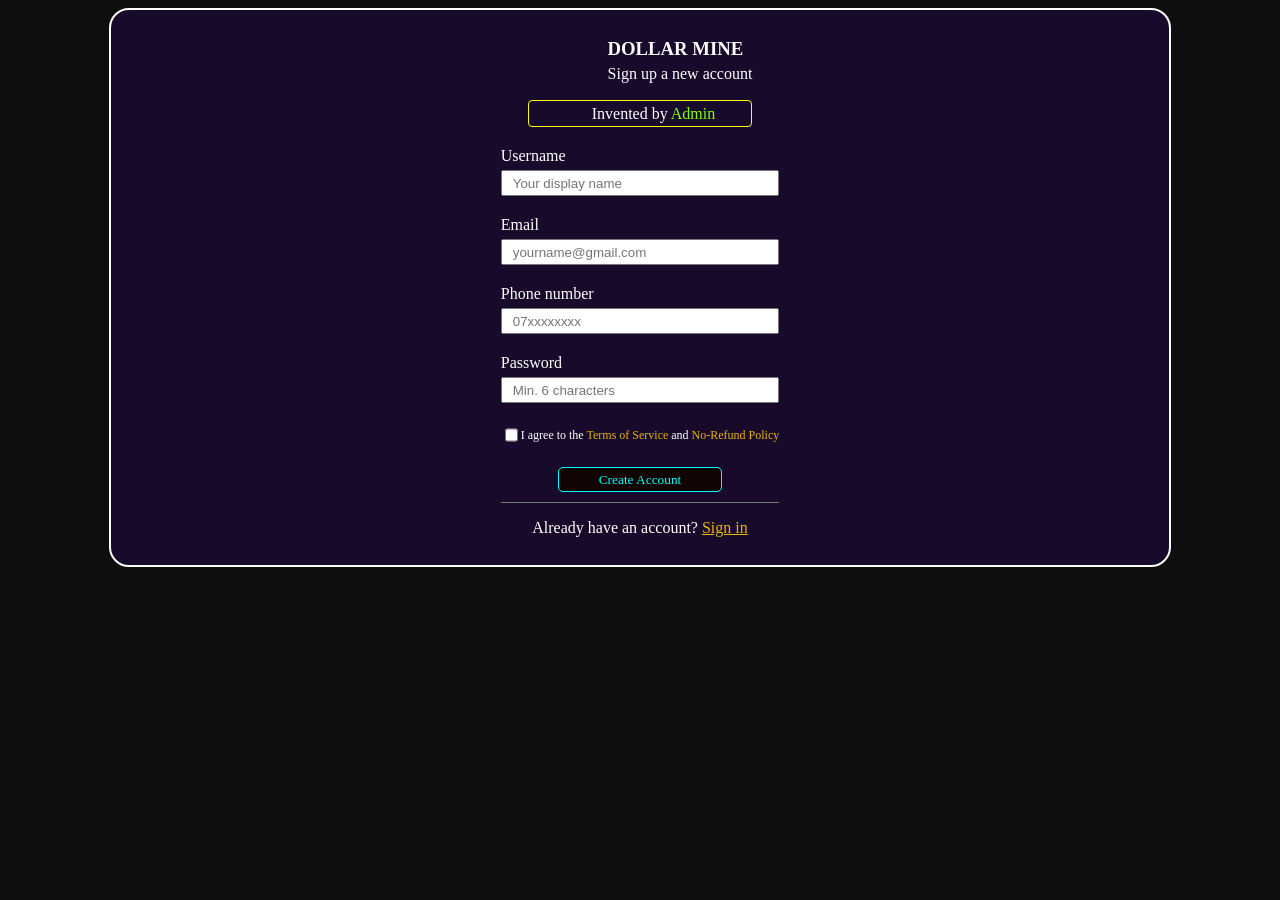
==== index.html @ 359713c2 "Fix HTML structure and update image source" ====
<!DOCTYPE html>
<html lang="en">
<head>
    <meta charset="UTF-8">
    <meta name="viewport" content="width=device-width, initial-scale=1.0">
    <title>login-page</title>
    <link rel="stylesheet" href="style.css">
    <link rel="stylesheet" href="script.js">
</head>
<body>
 <div class="signup-page">
   <div class="login-header">
        <div class="top2">
            <div class="login-logo"><img src="images (1).jfif" alt=""></div>
            <div class="web-name">
                <h3>DOLLAR MINE</h3>
                <p>Sign up a new account</p>
            </div>
        </div>
            <div class="notice2">
                 <img class="admin" src="images/admin.jfif" alt="">
                    <p>Invented by <span>Admin</span></p>
            </div>
   </div>      
    <div class="identity">
        <label for="">Username <span class="bracket"></span></label>
        <input type="text" placeholder="Your display name">

        <label for="">Email</label>
        <input type="email" placeholder="yourname@gmail.com">

        <label for="">Phone number</label>
        <input type="text" placeholder="07xxxxxxxx">
        <label for="">Password</label>
        <div class="show-password2">
               <input type="password"  id="" placeholder="Min. 6 characters">
               <div class="eye2" ><img src="images/close-eye.jfif" alt=""></div> 
        </div>

       
         <div class="checkbox2">
             <input type="checkbox">
             <p>I agree to the <span class="signup-span">Terms of Service </span>and <span class="signup-span">No-Refund Policy</span></p>
         </div>
    </div>
    <button class="create-account">Create Account</button>
    <div class="signup-line"></div>
    <p class="signup-root">Already  have an account? <a href="https://pedrollaverrissie.github.io/login/" target="_blank">Sign in</a></span></p>
              
</body>
</html>
---- style.css ----
.page1{
    display: flex;
   background: linear-gradient(1989deg, #7cd8ef, #f5f7f8, #d9dada);
  position: relative;
  height: 1500px;
  
   
}

.header{
z-index: 50;
display: flex;
position: fixed;
justify-content: center;
align-items: center;
height: 50px;
left: 30px;
right: 30px;
background-color:white;
border-radius: 8px;
top: 30px;


}
.left{
    display: flex;
    flex: 1;
    flex-shrink: 1;
    min-width: 40px;
    margin-left: 8px;
    justify-content: left;


}
.left img{

    width: 30px;
    mix-blend-mode:multiply;
}
.center,.center1{
   
 display: flex;
 flex: 1;
 position: relative;
 margin-right: 10px;
 flex-wrap: nowrap;
 height: 40px;
 align-items: center;
 justify-content: end;



}
.right{
    align-items: center;
    margin-right: 15px;
    display:none;
    width:40px;
    text-align: center;
   

}
.menu-btn{
     width: 100%;
     text-align: center;
    
    
}

.menu-image{
    width:20px;
        
}
@media (max-width: 860px) {
  .right{
    display: block; 
    cursor: pointer !important;
  }
}
@media (max-width: 860px) {
  .menu-btn{
    display: block; 
    cursor: pointer !important;
  }
}
@media (max-width: 860px) {
  .menu-image{
    display: block; 
    cursor: pointer !important;
  }
}


.menu-list{
    
    gap: 20px;
    display: none;
    list-style: none;
    position: absolute;
    top: -2px;
    left: 0px;
    font-size: 15px;

   
   
}
@media (min-width: 860px) {
  .menu-list{
    
    display: flex;
    flex: 1;
    cursor: pointer;
    
  }
}
 
.menu-tab{
 display: flex;
 z-index: 3;
 flex-direction: column;
 position: fixed;
 background-color: rgb(249, 247, 247);
 top: 82px;
 left: 50px;
 right: 80px;
 bottom: 120px;
 font-family: Verdana, Geneva, Tahoma, sans-serif;
 font-size: 26px;
 border-radius: 20px;
 


}
.menu-tab-items{
    display: flex;
    flex-direction: column;
    list-style: none;
    gap: 20px;
    justify-content: space-between;
    z-index: -20;
    
}
.menu-tab span{
   color: black;
   text-align: left;
   margin-left: 100px;
   display: flex;
   flex-direction: column;
   gap: 0;
   justify-content: end;
   margin-left: 250px;
   margin-top: -30px;
   cursor: pointer;
}
.menu-tab.active {
    opacity: 1;
}
 @media (min-width: 860px) {
    .menu-tab.active {
    opacity: 0;
   

  } }
.header-button{
   display: flex;
    flex: 1;
    gap: 20px;
     height: 30px;
    justify-content: center;
  
}

.signup,.login{
    font-family: 'Franklin Gothic Medium', 'Arial Narrow', Arial, sans-serif;
    font-weight:lighter;
    border: solid;
    border-width: 1.3px;
    border-color: rgba(26, 22, 22, 0.527);
    border-radius: 8px;
    height: 100%;
    text-align: center;
    padding: 5px;
   border: 1px solid red;
   cursor: pointer;
   display: flex;
   justify-content: center;
   flex: 1;
   text-align: center;
   flex-direction: row;
   width: fit-content;
   
   
}


.signup{
    background-color: black;
    color: white;
}
.login,.login1{
    background-color: white;
    padding: 5px;
}

@media (min-width: 860px) {
  .header-button{
    display:flex;
    flex: 0.5;
   justify-content: end;
    
    cursor: pointer;
  }
}
@media (min-width: 860px) {
  .login, .signup{
   justify-content: center;
   font-size:15px ;
   font-family: serif;
   font-weight: bold;
   border: 1px solid rgb(0, 255, 4);
  } 

  .signup{
    background-color: rgba(255, 255, 255, 0.995);
    color: rgb(5, 5, 5);
     border: 1px solid rgb(114, 246, 6);
  }
}


.container{
 display: flex;
 flex-direction: column;

 align-items: center;
 width: 100%;
}
.rate{
 display: flex;
 width: 80%;
 height: 350px;
 margin-top: 3cm;
 justify-content: center;
 align-items: center;
 flex-direction: column;
 
}
.shoutout{
    display: flex;
    justify-content: center;
    background-color: aliceblue;
    text-align: center;
    align-items: center;
    width: 70%;
    align-self: center;
    border: solid;
    border-color:rgb(115, 79, 16);
    border-width: 1.4px;
    border-radius: 50px;
    height: 30px;
    font-family: Arial, Helvetica, sans-serif;
    font-size: 12px;
    z-index: 10;
}
.shoutout:hover{
    font-size: 14px;
}
span{
    color: rgb(248, 89, 16);
    align-self: center;
    
}
.insight{
    font-family: Georgia, 'Times New Roman', Times, serif;
    font-size: 20px;
    margin-top: 20px;
    text-align: center;
    width: 80%;
    align-self: center;
    
}

.signup2 ,.login1 ,.signup3{
    width: 18%;
    background-color: black;
    border-radius: 10px;
    height: 30px;
    align-content: center;
    background-color:black;
    font-family: 'Franklin Gothic Medium', 'Arial Narrow', Arial, sans-serif;
    color: white;
    border: 0;
    border-radius: 10px;
    cursor: pointer;
    border: 1px solid rgb(8, 7, 7);
    margin-right: 10px;
    
    
} 

.center-button{

display: flex;
align-items: center;
justify-content: end;
text-align: center;
gap: 20px;
margin-top: 30px;

}
.login1{
    background-color: white;
    padding: 5px;
    color: black;
}
.signup3{
    width: 90%;
    border: 0;
   
    margin-top: 30px;
    z-index: 30;

}
.signup3:hover{
     cursor: pointer;
}
.expectations{
    display: flex;
    margin-top: 80px;
    flex-direction: column;   
     width: 95%;
    text-align: center;
    justify-content: center;
    margin-top: 20px;
    gap: 10px;
}
.expectations div{
    border: solid;
    border-radius: 20px;
    border-width: 1.2px;
}
.expectations img{
  width: 180px;
  margin-top: 20px;
  mix-blend-mode: multiply;
 
}
.expectations .exp-header{
    border:0;
}

.exp2{
    
}
.exp3{
  
    padding-bottom: 20px;
}
.about{
    position: relative;
    background-color: red;
}

 .tooltip{
    position: absolute;
    width: 280px;
    text-align: center;
    background-color: rgb(181, 178, 178);
    display:none;
    border-radius: 10px;
    top: 30px;
    
    
}

.about:hover .tooltip{
   display: block;
   transition: 0.15s;
}


/*signup page*/


.signup-page{
   display: flex;
   flex-direction: column;
   background-color: rgb(24, 10, 42);
   border: 2px solid white;
   justify-content: center;
   align-items: center;
   color: white;
   border-radius: 20px;
   margin-left: 8%;
   margin-right: 8%;
   

}
.signup-page span{
    color:  rgb(234, 179, 8);
    
}
.top2{
    display: flex;
    align-items: center;
    gap: 20px;
    margin-top: 20px;
    
   
}
.web-name p, h3{
    margin: 0;
}
h3{
    margin-bottom: 5px;
}
.notice2{
 display: flex;
    border: 0.1px solid yellow;
    border-radius: 4px;
    height: 25px;
    align-items: center;
    margin-top: 10px;
    justify-content: center;
    padding-right: 5px;
    position: relative;
}
.admin{
    position: absolute;
    width: 21px;
    border-radius: 2px;
    left:38px;
    background-color: yellow;
}
.notice2 p{
    margin-left: 32px;
}
.notice2 span{
    color: chartreuse;
}
.identity{
    display: flex;
    flex-direction: column;
    
}
.identity label{
    margin-bottom: 5px;
    margin-top: 20px;
}
.identity input{
    height: 20px;
    padding-left: 10px;
    
}
.show-password2 {
    display: flex;
    justify-content:left;
    align-items: start;
    height: 26px;
    position: relative;
}
.identity div{
    justify-content: left;
}
.show-password2 input{
   display: flex;
   flex: 1;
   padding-right: 34px;
    
    
}

.eye2{
    width: 20px;
    position: absolute;
    cursor: pointer;
    right: 10px;
    top: 3px;
    background-color: white;
    
  
}
.eye2 img{
 width: 100%;
    mix-blend-mode: multiply;
    z-index: 1;
    vertical-align: middle;
}
.checkbox2{
    display: flex;
    margin-top: 20px;
    margin-bottom: 20px;
    justify-content: left;
    align-items: center;
    height: 24px;
    font-size: 12px;
}
.create-account{
    display: flex;
    padding-left: 40px;
    padding-right: 40px;
    background-color: rgb(16, 4, 4);
    border: 1px solid;
    border-radius: 5px;
    box-shadow: 2px;
    cursor: pointer;
    color:aqua;
    height: 25px;
    align-items: center;
    font-family: Georgia, 'Times New Roman', Times, serif;
   }
.signup-line ,.payment-line{
    display: flex;
    height: 1px;
    background-color: rgb(115, 115, 116);
    border: none;
    width: 278px;
    margin-top: 10px;
}
.signup-root{
 margin-bottom: 28px;
}
.signup-root p{
    color: rgb(234, 179, 8);
}
a{
    cursor: pointer;
    color: rgb(234, 179, 8);
    transition: 0.5s;
} 
.line2{
    display: flex;
    align-items: center;
    justify-content: center;
}
.line2::before,
.line2::after {
    content: "";
    width: 78px; /* line length */
    height: 1px;
    background: rgb(141, 140, 140);
}
.line2::before {
    margin-right: 10px;
}

.line2::after {
    margin-left: 10px;
}

/*Login page*/


body{
    height: 95vh;
    background-color: rgb(15, 14, 14);
}
.login-container{
    margin-top: 80px;
    display: flex;
     background: rgb(24, 10, 42);
    font-family:'Franklin Gothic Medium', 'Arial Narrow', Arial, sans-serif;
    flex-direction: column;
    justify-content: center;
    align-self: center;
    border: 2px solid ;
    align-items: center;
     color: white;
    border-radius: 20px;
    font-size: 12px;
    padding-bottom: 40px;
    padding-top: 40px;
    margin-left: 10%;
    margin-right: 10%;
   
    
}
.top{
    display: flex;
    align-items: center;
    gap: 20px;
    
     margin-bottom: 10px;
   
}
.password{
    display: flex;
    justify-content: space-between;
    width: 264px;
   
}
.forgot{
    color: rgb(234, 179, 8); ;
     cursor: pointer;

}
.forgot:hover{
    text-decoration: underline;
}

.show-password{
   display: flex;
   position: relative; 
   justify-content: left;
   align-items: center;
   vertical-align: center;   
}
.show-password input{
   display: flex;
   flex: 1; 
   padding-right: 34px; 
    
}
.show-password input::placeholder{
  color: rgb(123, 122, 122);
}
.eye{
    width: 20px;
    position: absolute;
    cursor: pointer;
    right: 10px;
    top: 5px;
    
      
}
.eye img{
    width: 100%;
    mix-blend-mode: multiply;
    z-index: 1;
    vertical-align: middle;
}
.login-header{
    display: flex;
    flex-direction: column;
    color: white;
}

.notice{
    display: flex;
    border: 0.1px solid yellow;
    border-radius: 10px;
    height: 25px;
    align-items: center;
    margin-bottom: 15px;
}
.notice p{
   margin-left: 10px;
   margin-right: 10px;
}
.notice span{
    color: rgb(234, 179, 8);
}
.login-logo{
 width: 60px;
 height: 60px;

}
.login-logo img{
    width: 100%;
    border-radius: 50%;
}
.credentials{
    display: flex;
    flex-direction: column;
   gap: 4px;
 width: 264px;
  
}
.credentials input{
     color:black;
     height: 25px;
     border-radius: 10px;
     border: 1px solid rgb(165, 165, 165);
     padding-left: 14px;
     background-color: rgb(225, 223, 223);
   
}
.email-input{
    margin-bottom: 10px;
}
.checkbox{
    display: flex;
   
    align-items: center;
    text-align: center;
    justify-content: start;
    margin-bottom: 10px;
    height: 30px;
}
.checkbox input{
    margin-right: 6px;
    margin-top: 10px;
    background-color: greenyellow;
    vertical-align: center;
    cursor: pointer;
}

.checkbox p{
    
     vertical-align: center;
}
.bottom{
    display: flex;
    flex-direction: column;
  
    width: 264px;
}
.login-btn{
    height: 30px;
    display: flex;
    align-items: center;
    justify-content: center;
    border-radius: 10px;
    border: 1px solid rgb(135, 114, 114);
    cursor: pointer;
    background-color: rgb(25, 25, 25);
    color: rgb(6, 214, 241);
}
.media{
    display: flex;
    justify-content: space-between;
}
.media button{
    display: flex;
    justify-content: center;
    width: 30%;
    height: 26px;
    align-items: center;
    text-align: center;
    border-radius: 10px;
    border: 1px solid grey;
    
}
.media button:hover{
    cursor: pointer;
}
.media img{
    width: 40%;
   
    mix-blend-mode: multiply;
}
.root span{
    color: rgb(234, 179, 8);
    margin-left: 4px;
}
.root span:hover{
    cursor: pointer;
    text-decoration: underline;
}
.line2{
    font-size: 8.5px;
    color: grey;
}
.payment-page{
    background-color:rgb(24, 10, 42);
    color: white;
    display: flex;
    flex-direction: column;
    justify-content: center;
    align-items: center;
    margin-top: 90px;
    padding-bottom: 30px;
    padding-top: 30px;
    margin-left: 2%;
    margin-right: 2%;
    border-radius: 20px;
    border: 1px solid rgb(168, 157, 120);
     box-shadow: 0 0 5px #ffc400;
     font-family: 'Segoe UI', Tahoma, Geneva, Verdana, sans-serif;
}
.payment-top{
    display: flex;
    flex-direction: column;
    align-items: center;
   
}
.payment-top span{
    color: yellow;
}
.payment-top p{
   text-align: center;
    width: 60%;
    margin: 0;
    margin-bottom: 20px;
}
.payment-top h4{
    margin: 0;
    margin-bottom: 10px;
    margin-top: 10px;
}
.payment-credentials{
    display: flex;
    flex-direction: column;
    border: 1px solid;
    padding: 10px;
    border-radius: 10px;
    margin-bottom: 20px;
}
.tel{
    display: flex;
    gap: 30px;
    align-items: center;
}
.tel input{
    display: flex;
    height: 20px;
    flex: 1;
    padding-left: 5px;
    
}
.fee{
    display: flex;
    gap: 30px;
   
}
.transact{
    display: flex;
    align-items: center;
    justify-content: center;
    width: 40px;
    border-radius: 50%;
    box-shadow: 0 0 5px #00bbff;
   
}
.transact img{
   width: 100%;
}
.amount{
    color: yellow;
}
.payment-line{
    width: 326px;
}
.pay{
    background-color: #02f785;
    border: 0;
    padding: 10px;
    font-weight:bolder;
    border-radius: 5px;
     box-shadow: 0 0 8px #00ff40;
     cursor: pointer;
}
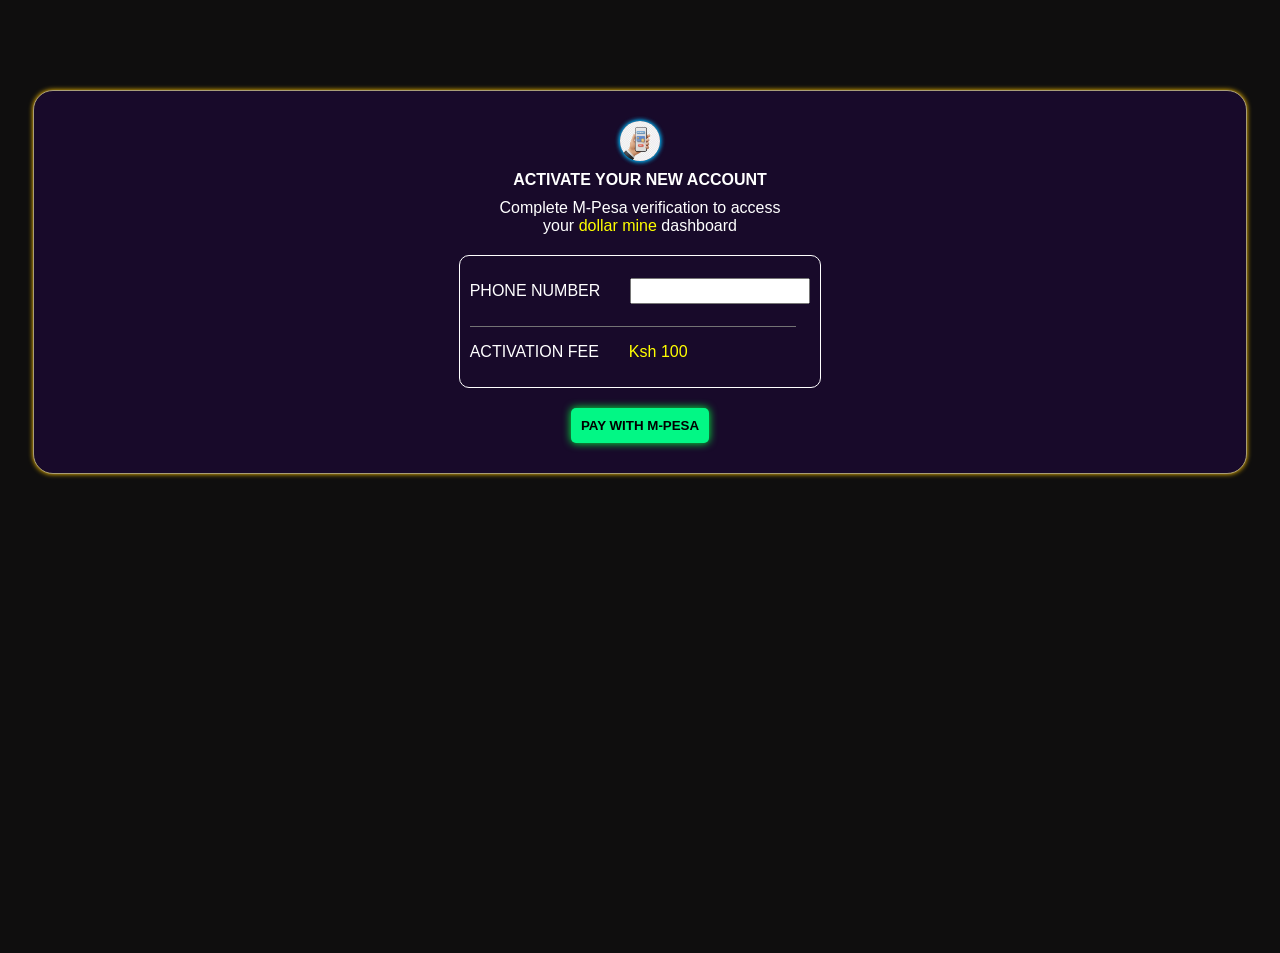
==== commit f8700212: "Update index.html" ====
--- a/index.html
+++ b/index.html
@@ -3,49 +3,33 @@
 <head>
     <meta charset="UTF-8">
     <meta name="viewport" content="width=device-width, initial-scale=1.0">
-    <title>login-page</title>
+    <title>Payment</title>
     <link rel="stylesheet" href="style.css">
     <link rel="stylesheet" href="script.js">
 </head>
 <body>
- <div class="signup-page">
-   <div class="login-header">
-        <div class="top2">
-            <div class="login-logo"><img src="images (1).jfif" alt=""></div>
-            <div class="web-name">
-                <h3>DOLLAR MINE</h3>
-                <p>Sign up a new account</p>
+        <div class="payment-page">
+            <div class="payment-top"> 
+                <div class="transact">
+                     <img class="transact" src="transaction image.jfif" alt="">
+                </div>
+              
+                <h4>ACTIVATE YOUR NEW ACCOUNT</h4>
+                <P>Complete M-Pesa verification to access your <span>dollar mine</span> dashboard</P>
             </div>
+            <div class="payment-credentials">
+                <div class="tel">
+                    <p>PHONE NUMBER</p>
+                    <input type="text">
+                </div>
+                <div class="payment-line"></div>
+                <div class="fee">
+                    <p>ACTIVATION FEE</p>
+                    <p class="amount">Ksh 100</p>
+
+                </div>
+            </div>
+            <button class="pay">PAY WITH M-PESA</button>
         </div>
-            <div class="notice2">
-                 <img class="admin" src="images/admin.jfif" alt="">
-                    <p>Invented by <span>Admin</span></p>
-            </div>
-   </div>      
-    <div class="identity">
-        <label for="">Username <span class="bracket"></span></label>
-        <input type="text" placeholder="Your display name">
-
-        <label for="">Email</label>
-        <input type="email" placeholder="yourname@gmail.com">
-
-        <label for="">Phone number</label>
-        <input type="text" placeholder="07xxxxxxxx">
-        <label for="">Password</label>
-        <div class="show-password2">
-               <input type="password"  id="" placeholder="Min. 6 characters">
-               <div class="eye2" ><img src="images/close-eye.jfif" alt=""></div> 
-        </div>
-
-       
-         <div class="checkbox2">
-             <input type="checkbox">
-             <p>I agree to the <span class="signup-span">Terms of Service </span>and <span class="signup-span">No-Refund Policy</span></p>
-         </div>
-    </div>
-    <button class="create-account">Create Account</button>
-    <div class="signup-line"></div>
-    <p class="signup-root">Already  have an account? <a href="https://pedrollaverrissie.github.io/login/" target="_blank">Sign in</a></span></p>
-              
 </body>
 </html>
